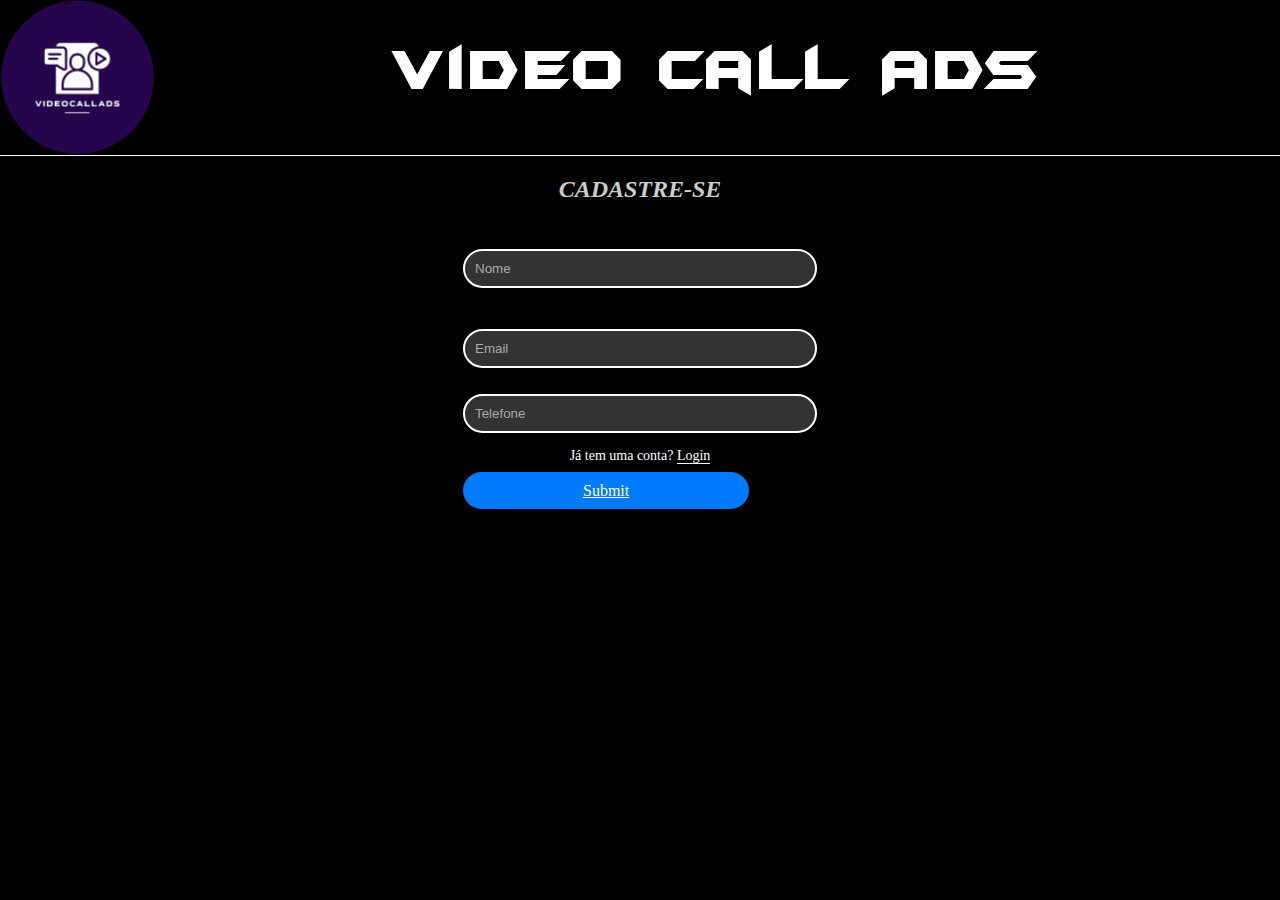
==== index.html @ 23597e21 "videocallads" ====
<!DOCTYPE html>
<html lang="pt-br">
<head>
    <meta charset="UTF-8">
    <meta name="viewport" content="width=device-width, initial-scale=1.0">
    <title>Video Call Ads - Cadastro</title>
    <link rel="stylesheet" href="style6-7.css">
</head>
<body>
    <header>
        <img src="imagens/icon.png" alt="ImagemLogo" >
        <h1>Video Call Ads</h1>
        <nav>
        </nav>
        </header>

    <main>
        <section class="form-section">
            <h2>CADASTRE-SE</h2>
            <form action="#" method="POST">
                <div class="input-group">
                    <label for="nome">Nome:</label>
                    <input type="text" id="nome" name="nome" placeholder="Nome">
                </div>
                <div class="input-group">
                    <label for="email">Email:</label>
                    <input type="email" id="email" name="email" placeholder="Email">
                <div class="input-group">
                    <label for="telefone">Telefone:</label>
                    <input type="tel" id="telefone" name="telefone" placeholder="Telefone">
                </div>
                <p class="login-link">Já tem uma conta? <a href="index7.html">Login</a></p>
            </form>
            <br>
            <a href="index1.html" class="submit-button">Submit</a>
        </section>
    </main>
</body>
</html>
---- style6-7.css ----
@font-face {
    font-family:'FONTEFODA';
    src: url(fontes/batmfa__.ttf)format('truetype');
    font-weight: normal;
}

*{
    margin: 0;
}

body {
    background-color: black;
}

header img{
    text-align: left;
    height: 155px;
    padding-top: 0px;
    float: left;
}

nav{
    background-color: white;
    text-align: center;
    height: 1px;
    margin-top: 55px;
}

nav a{
    background-color: white;
    padding: 5px;
    border-radius: 12px;
    text-decoration: none;
    font-weight: bold;
    color: rgb(255, 255, 255);
    margin: 50px;
    color: black;
    font-size: x-large;
    border: 2px solid black;
}

nav a:hover{
    text-decoration: underline;
    background-color: rgb(254, 220, 255);
}

nav a:visited{
    color: purple;
}

.form-section {
    display: flex;
    flex-direction: column;
    align-items: center;
    padding: 20px;
}

h2 {
    font-size: 24px;
    margin-bottom: 20px;
    font-style: italic;
    color: #ccc;
}

.form-section form {
    display: flex;
    flex-direction: column;
    align-items: center;
}

.input-group {
    position: relative;
    margin-bottom: 15px;
}

label {
    display: block;
    margin-bottom: 5px;
    font-size: 18px;
}

input {
    width: 300px;
    padding: 10px 40px 10px 10px;
    border-radius: 30px;
    border: 2px solid #fff;
    background-color: #333;
    color: white;
    outline: none;
}

input::placeholder {
    color: #aaa;
}

.login-link {
    margin-top: 10px;
    font-size: 14px;
    text-align: center;
}

.login-link a {
    color: white;
    text-decoration: none;
    border-bottom: 1px solid white;
}

.login-link a:hover {
    color: #00ffea;
}

.submit-button {
    margin-top: 15px;
    background-color: #007bff;
    color: white;
    border: none;
    border-radius: 20px;
    padding: 10px 120px;
    font-size: 16px;
    cursor: pointer;
}

.submit-button:hover {
    background-color: #0056b3;
}

.service-section {
    padding: 20px;
    text-align: center;
}

.service-section h2 {
    font-size: 25px;
    margin-bottom: 20px;
    color: #00ffea;
    padding: 10px 10px 10px 10px;
}

.service-section p {
    font-size: 18px;
    line-height: 1.5;
    color: #ccc;

}

footer {
    text-align: center;
    padding: 10px 0;
    background-color: #111;
    border-top: 1px solid #444;
}

header h1{
    font-size: 60px;
    color: white;
    text-size-adjust: 50px;
    text-align: center;
    font-family: 'FONTEFODA', sans-serif;
    padding-top: 40px
}
header h2{
    font-size: 40px;
    color: white;
    margin-top: 40px;
    text-align: center;
}
header p{
    color: white;
    font-size: 40px;
    text-align: center;
    justify-content: center;

}
header h3{
    color: white;
    font-size: 30px;
    text-align: center;
}

h1 {
    font-size: 32px;
    color: white;
    text-shadow: 2px 2px 5px rgba(0, 0, 0, 0.5);
    letter-spacing: 2px;
}

.login-link {
    margin-top: 10px;
    font-size: 14px;
    text-align: center;
    color: white;
}

.login-link a {
    color: white;
    text-decoration: none;
    border-bottom: 1px solid white;
}

.login-link a:hover {
    color: #00ffea;
}
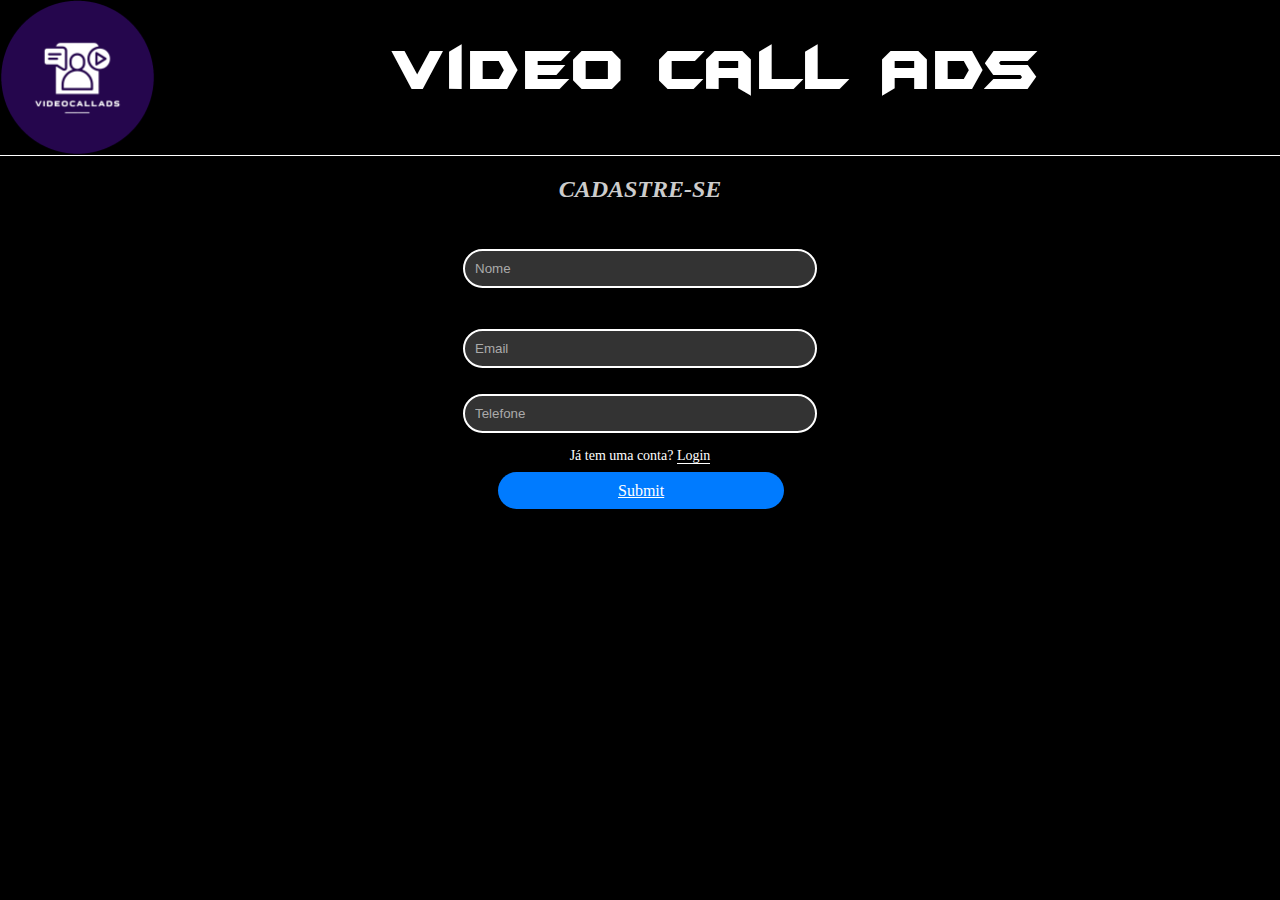
==== commit 99d2856a: "videocallads" ====
--- a/index.html
+++ b/index.html
@@ -32,7 +32,7 @@
                 <p class="login-link">Já tem uma conta? <a href="index7.html">Login</a></p>
             </form>
             <br>
-            <a href="index1.html" class="submit-button">Submit</a>
+            <a href="index1.html" class="cadastro-button">Submit</a>
         </section>
     </main>
 </body>
--- a/style6-7.css
+++ b/style6-7.css
@@ -109,7 +109,7 @@
     color: #00ffea;
 }
 
-.submit-button {
+.cadastro-button {
     margin-top: 15px;
     background-color: #007bff;
     color: white;
@@ -118,9 +118,25 @@
     padding: 10px 120px;
     font-size: 16px;
     cursor: pointer;
-}
-
-.submit-button:hover {
+    margin-left: 35px;
+}
+
+.cadastro-button:hover {
+    background-color: #0056b3;
+}
+
+.login-button {
+    margin-top: 15px;
+    background-color: #007bff;
+    color: white;
+    border: none;
+    border-radius: 20px;
+    padding: 10px 120px;
+    font-size: 16px;
+    cursor: pointer;
+}
+
+.login-button:hover {
     background-color: #0056b3;
 }
 
@@ -199,4 +215,16 @@
 
 .login-link a:hover {
     color: #00ffea;
+}
+
+footer{
+    background-color: #25064D;
+    color: white;
+    text-align: center;
+    padding: 20px;
+    margin-top: 20px;
+}
+
+footer a{
+    color: white;
 }